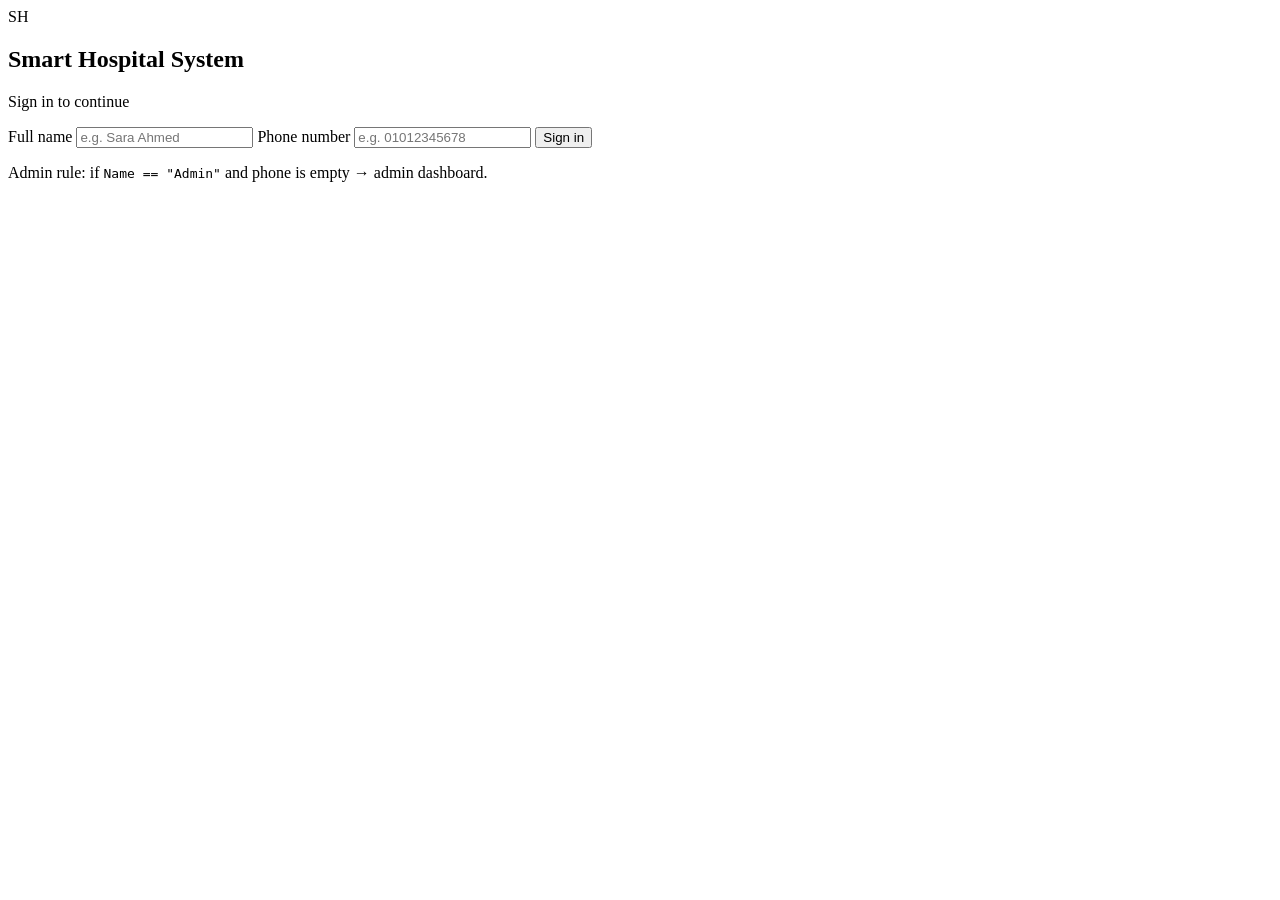
==== Automated_Clinic_System-main/demo/index.html @ 3701d6d7 "Trie for searching for patients" ====
<!doctype html>
<html lang="en">
  <head>
    <meta charset="utf-8" />
    <meta name="viewport" content="width=device-width,initial-scale=1" />
    <title>Smart Hospital Demo</title>
    <link rel="stylesheet" href="/assets/style.css" />
  </head>
  <body>
    <div class="wrap">
      <!-- LOGIN SCREEN -->
      <main id="screenLogin" class="screen screenCenter">
        <section class="card loginCard">
          <div class="brand">
            <div class="logo">SH</div>
            <div>
              <h1>Smart Hospital System</h1>
              <p class="sub">Sign in to continue</p>
            </div>
          </div>

          <div class="form formSingle">
            <label>
              Full name
              <input id="loginName" placeholder="e.g. Sara Ahmed" autocomplete="off" />
            </label>
            <label>
              Phone number
              <input id="loginPhone" placeholder="e.g. 01012345678" autocomplete="off" />
            </label>
            <button id="btnLogin" class="btn btnPrimary btnFull">Sign in</button>
          </div>

          <p class="muted small">
            Admin rule: if <code>Name == "Admin"</code> and phone is empty → admin dashboard.
          </p>
          <div id="loginError" class="alert" style="display:none"></div>
        </section>
      </main>

      <!-- APP SCREEN -->
      <div id="screenApp" class="screen" style="display:none">
        <header class="topbar">
          <div class="topLeft">
            <div class="logoSmall">SH</div>
            <div>
              <div class="topTitle">Smart Hospital</div>
              <div class="topSub" id="whoami">Signed in</div>
            </div>
          </div>
          <div class="topRight">
            <div id="toast" class="toast" style="display:none"></div>
            <button id="btnRefresh" class="btn">Refresh</button>
            <button id="btnReset" class="btn btnDanger">Reset</button>
            <button id="btnLogout" class="btn">Logout</button>
          </div>
        </header>

        <main class="grid">
          <!-- Patient view -->
          <section class="card" id="patientCard">
            <h2>Patient</h2>
            <div class="form">
              <label>
                Choose clinic
                <select id="patientClinic"></select>
              </label>
              <label>
                Choose symptom
                <select id="patientSymptom"></select>
              </label>
              <label id="otherSymptomWrap" style="display:none">
                Describe symptoms (Other)
                <input id="otherSymptomText" placeholder="Write your symptoms here..." />
              </label>
              <button id="btnRegister" class="btn btnPrimary">Join queue</button>
            </div>

            <div class="kv">
              <div class="kvItem">
                <div class="kvLabel">Your status</div>
                <div class="kvValue" id="patientStatus">Not registered yet</div>
              </div>
              <div class="kvItem">
                <div class="kvLabel">Your queue position</div>
                <div class="kvValue" id="patientPosition">—</div>
              </div>
            </div>
          </section>

          <!-- Admin view -->
          <section class="card" id="adminCard">
            <h2>Admin</h2>

            <div class="grid2">
              <div class="subcard">
                <h3>Clinics</h3>
                <div class="form2">
                  <input id="newClinicName" placeholder="Clinic name" />
                  <input id="newClinicSpec" placeholder="Specialty (optional)" />
                  <button id="btnAddClinic" class="btn btnPrimary">Add</button>
                </div>
                <div class="row">
                  <label class="inline">
                    Select clinic
                    <select id="adminClinic"></select>
                  </label>
                  <button id="btnRemoveClinic" class="btn btnDanger">Remove</button>
                </div>
              </div>

              <div class="subcard">
                <h3>Symptoms (per clinic)</h3>
                <div class="form2">
                  <input id="newSymptomName" placeholder="Symptom name" />
                  <select id="newSymptomUrgency">
                    <option value="1">1 - Elective</option>
                    <option value="2">2 - Non-Urgent</option>
                    <option value="3" selected>3 - Semi-Urgent</option>
                    <option value="4">4 - Urgent</option>
                    <option value="5">5 - Critical</option>
                  </select>
                  <input id="newSymptomEst" type="number" min="1" value="20" />
                  <button id="btnAddSymptom" class="btn btnPrimary">Add</button>
                </div>
                <div class="row">
                  <label class="inline">
                    Remove symptom
                    <select id="adminSymptom"></select>
                  </label>
                  <button id="btnRemoveSymptom" class="btn btnDanger">Remove</button>
                </div>
              </div>
            </div>

            <div class="row" style="margin-top:12px">
              <label class="inline">
                Finish next patient in clinic
                <select id="finishClinic"></select>
              </label>
              <button id="btnFinishNext" class="btn btnPrimary">Finish next</button>
            </div>

            <div style="margin-top:14px" class="subcard">
              <h3>Pending triage (Other symptoms)</h3>
              <div class="row">
                <label class="inline">
                  Next pending
                  <select id="pendingSelect"></select>
                </label>
                <label class="inline">
                  Severity
                  <select id="pendingUrgency">
                    <option value="1">1 - Elective</option>
                    <option value="2">2 - Non-Urgent</option>
                    <option value="3" selected>3 - Semi-Urgent</option>
                    <option value="4">4 - Urgent</option>
                    <option value="5">5 - Critical</option>
                  </select>
                </label>
                <label class="inline">
                  Est. minutes
                  <input id="pendingEst" type="number" min="1" value="20" style="max-width:110px" />
                </label>
                <label class="inline">
                  Route clinic
                  <select id="pendingClinic"></select>
                </label>
                <button id="btnTriagePending" class="btn btnPrimary">Triage</button>
              </div>
              <div class="muted small" id="pendingDetails" style="margin-top:8px"></div>
            </div>
          </section>

          <!-- Simple readable state -->
          <section class="card cardWide">
            <div class="row" style="justify-content:space-between">
              <h2 style="margin:0">Queues</h2>
              <label class="inline muted small">
                View clinic
                <select id="viewClinic"></select>
              </label>
            </div>

            <div class="queuePanel">
              <div class="queueHeader">
                <div class="queueTitle" id="queueTitle">Clinic</div>
                <div class="queueMeta" id="queueMeta">0 waiting</div>
              </div>
              <div id="queueList" class="queueList"></div>
            </div>

            <details class="raw">
              <summary>Raw JSON (for debugging)</summary>
              <pre id="outApi" class="out"></pre>
              <pre id="outQueue" class="out"></pre>
            </details>
          </section>
        </main>
      </div>
    </div>

    <script src="/assets/app.js"></script>
  </body>
</html>
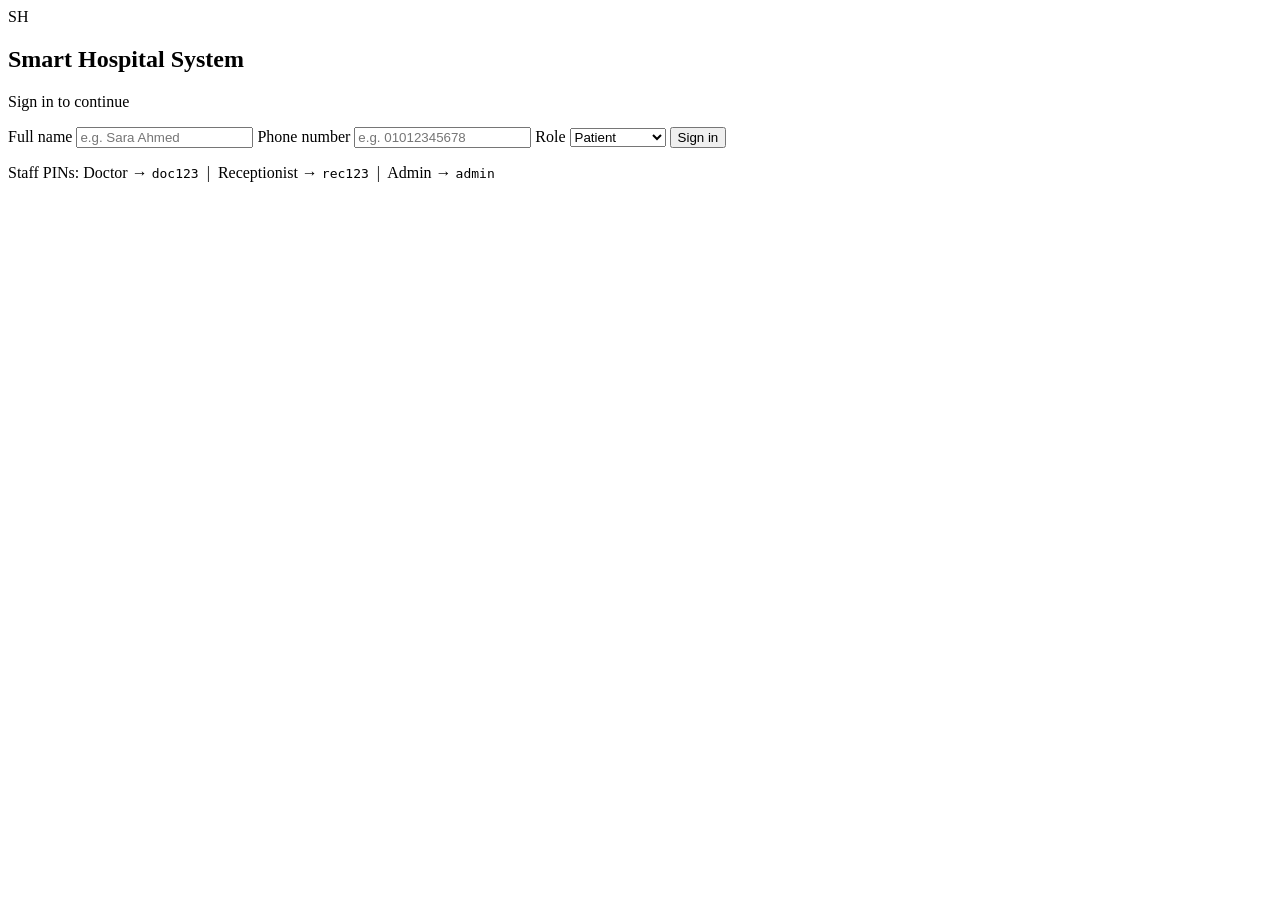
==== commit 889e9d98: "feat: add Doctor and Receptionist user roles - Doctor dashboard: per-clinic 'Finish Patient' button " ====
--- a/Automated_Clinic_System-main/demo/index.html
+++ b/Automated_Clinic_System-main/demo/index.html
@@ -28,11 +28,26 @@
               Phone number
               <input id="loginPhone" placeholder="e.g. 01012345678" autocomplete="off" />
             </label>
+            <label>
+              Role
+              <select id="loginRole">
+                <option value="patient">Patient</option>
+                <option value="doctor">Doctor</option>
+                <option value="receptionist">Receptionist</option>
+                <option value="admin">Admin</option>
+              </select>
+            </label>
+            <div id="staffPinWrap" style="display:none">
+              <label>
+                Staff PIN
+                <input id="loginPin" type="password" placeholder="Enter staff PIN" autocomplete="off" />
+              </label>
+            </div>
             <button id="btnLogin" class="btn btnPrimary btnFull">Sign in</button>
           </div>
 
           <p class="muted small">
-            Admin rule: if <code>Name == "Admin"</code> and phone is empty → admin dashboard.
+            Staff PINs: Doctor → <code>doc123</code> &nbsp;|&nbsp; Receptionist → <code>rec123</code> &nbsp;|&nbsp; Admin → <code>admin</code>
           </p>
           <div id="loginError" class="alert" style="display:none"></div>
         </section>
@@ -57,9 +72,11 @@
         </header>
 
         <main class="grid">
-          <!-- Patient view -->
+          <!-- ============================================================ -->
+          <!-- PATIENT VIEW                                                  -->
+          <!-- ============================================================ -->
           <section class="card" id="patientCard">
-            <h2>Patient</h2>
+            <h2>🏥 Patient Registration</h2>
             <div class="form">
               <label>
                 Choose clinic
@@ -88,9 +105,79 @@
             </div>
           </section>
 
-          <!-- Admin view -->
+          <!-- ============================================================ -->
+          <!-- DOCTOR VIEW                                                   -->
+          <!-- ============================================================ -->
+          <section class="card" id="doctorCard">
+            <h2>🩺 Doctor Dashboard</h2>
+            <p class="muted small" style="margin:0 0 12px">Press <strong>Finish Patient</strong> to complete the highest-priority patient in a clinic queue.</p>
+
+            <div id="doctorClinicList" class="doctorClinics"></div>
+          </section>
+
+          <!-- ============================================================ -->
+          <!-- RECEPTIONIST VIEW                                             -->
+          <!-- ============================================================ -->
+          <section class="card cardWide" id="receptionistCard">
+            <h2>📋 Receptionist — Triage Pending Patients</h2>
+
+            <div class="grid2">
+              <!-- Left: pending patient info -->
+              <div class="subcard">
+                <h3>Next Pending Patient</h3>
+                <div class="row" style="margin-bottom:8px">
+                  <label class="inline">
+                    Select patient
+                    <select id="pendingSelect"></select>
+                  </label>
+                </div>
+                <div class="muted small" id="pendingDetails" style="margin-top:6px; padding:8px; background:rgba(255,255,255,0.03); border-radius:8px; min-height:32px"></div>
+                <div id="pendingCount" class="muted small" style="margin-top:6px"></div>
+              </div>
+
+              <!-- Right: triage controls -->
+              <div class="subcard">
+                <h3>Assign Urgency &amp; Route</h3>
+                <div class="form formSingle" style="gap:8px">
+                  <label>
+                    Urgency level
+                    <select id="pendingUrgency">
+                      <option value="1">1 - Elective</option>
+                      <option value="2">2 - Non-Urgent</option>
+                      <option value="3" selected>3 - Semi-Urgent</option>
+                      <option value="4">4 - Urgent</option>
+                      <option value="5">5 - Critical</option>
+                    </select>
+                  </label>
+                  <label>
+                    Estimated treatment (minutes)
+                    <input id="pendingEst" type="number" min="1" value="20" />
+                  </label>
+                  <label>
+                    Route to clinic
+                    <select id="pendingClinic"></select>
+                  </label>
+                  <label class="checkRow">
+                    <input id="pendingSave" type="checkbox" />
+                    <span>Save this diagnosis for future auto-use</span>
+                  </label>
+                  <div id="pendingSaveNameWrap" style="display:none">
+                    <label>
+                      Diagnosis label (to save)
+                      <input id="pendingSaveName" placeholder="e.g. Migraine, Rash, Fracture" />
+                    </label>
+                  </div>
+                  <button id="btnTriagePending" class="btn btnPrimary">Triage &amp; Route Patient</button>
+                </div>
+              </div>
+            </div>
+          </section>
+
+          <!-- ============================================================ -->
+          <!-- ADMIN VIEW                                                    -->
+          <!-- ============================================================ -->
           <section class="card" id="adminCard">
-            <h2>Admin</h2>
+            <h2>⚙️ Admin Dashboard</h2>
 
             <div class="grid2">
               <div class="subcard">
@@ -141,16 +228,17 @@
               <button id="btnFinishNext" class="btn btnPrimary">Finish next</button>
             </div>
 
+            <!-- Admin triage panel (same as receptionist for completeness) -->
             <div style="margin-top:14px" class="subcard">
               <h3>Pending triage (Other symptoms)</h3>
               <div class="row">
                 <label class="inline">
                   Next pending
-                  <select id="pendingSelect"></select>
+                  <select id="adminPendingSelect"></select>
                 </label>
                 <label class="inline">
                   Severity
-                  <select id="pendingUrgency">
+                  <select id="adminPendingUrgency">
                     <option value="1">1 - Elective</option>
                     <option value="2">2 - Non-Urgent</option>
                     <option value="3" selected>3 - Semi-Urgent</option>
@@ -160,19 +248,21 @@
                 </label>
                 <label class="inline">
                   Est. minutes
-                  <input id="pendingEst" type="number" min="1" value="20" style="max-width:110px" />
+                  <input id="adminPendingEst" type="number" min="1" value="20" style="max-width:110px" />
                 </label>
                 <label class="inline">
                   Route clinic
-                  <select id="pendingClinic"></select>
-                </label>
-                <button id="btnTriagePending" class="btn btnPrimary">Triage</button>
-              </div>
-              <div class="muted small" id="pendingDetails" style="margin-top:8px"></div>
-            </div>
-          </section>
-
-          <!-- Simple readable state -->
+                  <select id="adminPendingClinic"></select>
+                </label>
+                <button id="btnAdminTriagePending" class="btn btnPrimary">Triage</button>
+              </div>
+              <div class="muted small" id="adminPendingDetails" style="margin-top:8px"></div>
+            </div>
+          </section>
+
+          <!-- ============================================================ -->
+          <!-- QUEUE VIEWER (visible to all roles)                           -->
+          <!-- ============================================================ -->
           <section class="card cardWide">
             <div class="row" style="justify-content:space-between">
               <h2 style="margin:0">Queues</h2>
@@ -203,4 +293,3 @@
     <script src="/assets/app.js"></script>
   </body>
 </html>
-
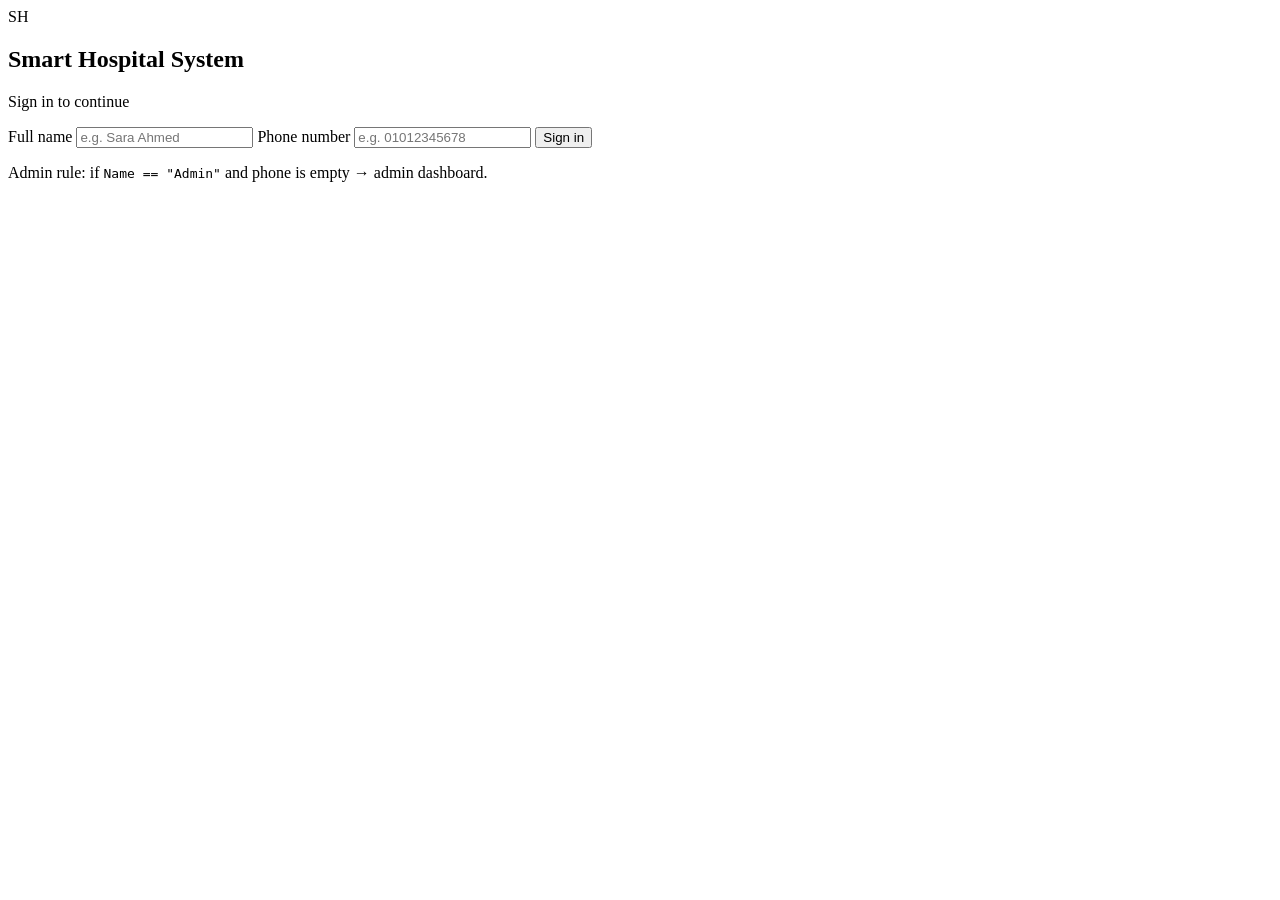
==== commit 02d8e7e7: "implementing trie to search for users effiecntly" ====
--- a/Automated_Clinic_System-main/demo/index.html
+++ b/Automated_Clinic_System-main/demo/index.html
@@ -28,26 +28,11 @@
               Phone number
               <input id="loginPhone" placeholder="e.g. 01012345678" autocomplete="off" />
             </label>
-            <label>
-              Role
-              <select id="loginRole">
-                <option value="patient">Patient</option>
-                <option value="doctor">Doctor</option>
-                <option value="receptionist">Receptionist</option>
-                <option value="admin">Admin</option>
-              </select>
-            </label>
-            <div id="staffPinWrap" style="display:none">
-              <label>
-                Staff PIN
-                <input id="loginPin" type="password" placeholder="Enter staff PIN" autocomplete="off" />
-              </label>
-            </div>
             <button id="btnLogin" class="btn btnPrimary btnFull">Sign in</button>
           </div>
 
           <p class="muted small">
-            Staff PINs: Doctor → <code>doc123</code> &nbsp;|&nbsp; Receptionist → <code>rec123</code> &nbsp;|&nbsp; Admin → <code>admin</code>
+            Admin rule: if <code>Name == "Admin"</code> and phone is empty → admin dashboard.
           </p>
           <div id="loginError" class="alert" style="display:none"></div>
         </section>
@@ -72,11 +57,9 @@
         </header>
 
         <main class="grid">
-          <!-- ============================================================ -->
-          <!-- PATIENT VIEW                                                  -->
-          <!-- ============================================================ -->
+          <!-- Patient view -->
           <section class="card" id="patientCard">
-            <h2>🏥 Patient Registration</h2>
+            <h2>Patient</h2>
             <div class="form">
               <label>
                 Choose clinic
@@ -105,79 +88,9 @@
             </div>
           </section>
 
-          <!-- ============================================================ -->
-          <!-- DOCTOR VIEW                                                   -->
-          <!-- ============================================================ -->
-          <section class="card" id="doctorCard">
-            <h2>🩺 Doctor Dashboard</h2>
-            <p class="muted small" style="margin:0 0 12px">Press <strong>Finish Patient</strong> to complete the highest-priority patient in a clinic queue.</p>
-
-            <div id="doctorClinicList" class="doctorClinics"></div>
-          </section>
-
-          <!-- ============================================================ -->
-          <!-- RECEPTIONIST VIEW                                             -->
-          <!-- ============================================================ -->
-          <section class="card cardWide" id="receptionistCard">
-            <h2>📋 Receptionist — Triage Pending Patients</h2>
-
-            <div class="grid2">
-              <!-- Left: pending patient info -->
-              <div class="subcard">
-                <h3>Next Pending Patient</h3>
-                <div class="row" style="margin-bottom:8px">
-                  <label class="inline">
-                    Select patient
-                    <select id="pendingSelect"></select>
-                  </label>
-                </div>
-                <div class="muted small" id="pendingDetails" style="margin-top:6px; padding:8px; background:rgba(255,255,255,0.03); border-radius:8px; min-height:32px"></div>
-                <div id="pendingCount" class="muted small" style="margin-top:6px"></div>
-              </div>
-
-              <!-- Right: triage controls -->
-              <div class="subcard">
-                <h3>Assign Urgency &amp; Route</h3>
-                <div class="form formSingle" style="gap:8px">
-                  <label>
-                    Urgency level
-                    <select id="pendingUrgency">
-                      <option value="1">1 - Elective</option>
-                      <option value="2">2 - Non-Urgent</option>
-                      <option value="3" selected>3 - Semi-Urgent</option>
-                      <option value="4">4 - Urgent</option>
-                      <option value="5">5 - Critical</option>
-                    </select>
-                  </label>
-                  <label>
-                    Estimated treatment (minutes)
-                    <input id="pendingEst" type="number" min="1" value="20" />
-                  </label>
-                  <label>
-                    Route to clinic
-                    <select id="pendingClinic"></select>
-                  </label>
-                  <label class="checkRow">
-                    <input id="pendingSave" type="checkbox" />
-                    <span>Save this diagnosis for future auto-use</span>
-                  </label>
-                  <div id="pendingSaveNameWrap" style="display:none">
-                    <label>
-                      Diagnosis label (to save)
-                      <input id="pendingSaveName" placeholder="e.g. Migraine, Rash, Fracture" />
-                    </label>
-                  </div>
-                  <button id="btnTriagePending" class="btn btnPrimary">Triage &amp; Route Patient</button>
-                </div>
-              </div>
-            </div>
-          </section>
-
-          <!-- ============================================================ -->
-          <!-- ADMIN VIEW                                                    -->
-          <!-- ============================================================ -->
+          <!-- Admin view -->
           <section class="card" id="adminCard">
-            <h2>⚙️ Admin Dashboard</h2>
+            <h2>Admin</h2>
 
             <div class="grid2">
               <div class="subcard">
@@ -228,17 +141,17 @@
               <button id="btnFinishNext" class="btn btnPrimary">Finish next</button>
             </div>
 
-            <!-- Admin triage panel (same as receptionist for completeness) -->
+            <!-- Triage -->
             <div style="margin-top:14px" class="subcard">
               <h3>Pending triage (Other symptoms)</h3>
               <div class="row">
                 <label class="inline">
                   Next pending
-                  <select id="adminPendingSelect"></select>
+                  <select id="pendingSelect"></select>
                 </label>
                 <label class="inline">
                   Severity
-                  <select id="adminPendingUrgency">
+                  <select id="pendingUrgency">
                     <option value="1">1 - Elective</option>
                     <option value="2">2 - Non-Urgent</option>
                     <option value="3" selected>3 - Semi-Urgent</option>
@@ -248,21 +161,34 @@
                 </label>
                 <label class="inline">
                   Est. minutes
-                  <input id="adminPendingEst" type="number" min="1" value="20" style="max-width:110px" />
+                  <input id="pendingEst" type="number" min="1" value="20" style="max-width:110px" />
                 </label>
                 <label class="inline">
                   Route clinic
-                  <select id="adminPendingClinic"></select>
-                </label>
-                <button id="btnAdminTriagePending" class="btn btnPrimary">Triage</button>
-              </div>
-              <div class="muted small" id="adminPendingDetails" style="margin-top:8px"></div>
+                  <select id="pendingClinic"></select>
+                </label>
+                <button id="btnTriagePending" class="btn btnPrimary">Triage</button>
+              </div>
+              <div class="muted small" id="pendingDetails" style="margin-top:8px"></div>
+            </div>
+
+            <!-- Patient search (Trie) -->
+            <div style="margin-top:14px" class="subcard">
+              <h3>Search patients by name</h3>
+              <p class="muted small" style="margin:0 0 8px">
+                O(m) Trie prefix search — speed is independent of total patient count.
+              </p>
+              <div class="row">
+                <input id="searchInput"
+                       placeholder="Type a name prefix, e.g. &quot;sar&quot;"
+                       style="flex:1" />
+                <button id="btnSearch" class="btn btnPrimary">Search</button>
+              </div>
+              <div id="searchResults" style="margin-top:10px"></div>
             </div>
           </section>
 
-          <!-- ============================================================ -->
-          <!-- QUEUE VIEWER (visible to all roles)                           -->
-          <!-- ============================================================ -->
+          <!-- Simple readable state -->
           <section class="card cardWide">
             <div class="row" style="justify-content:space-between">
               <h2 style="margin:0">Queues</h2>
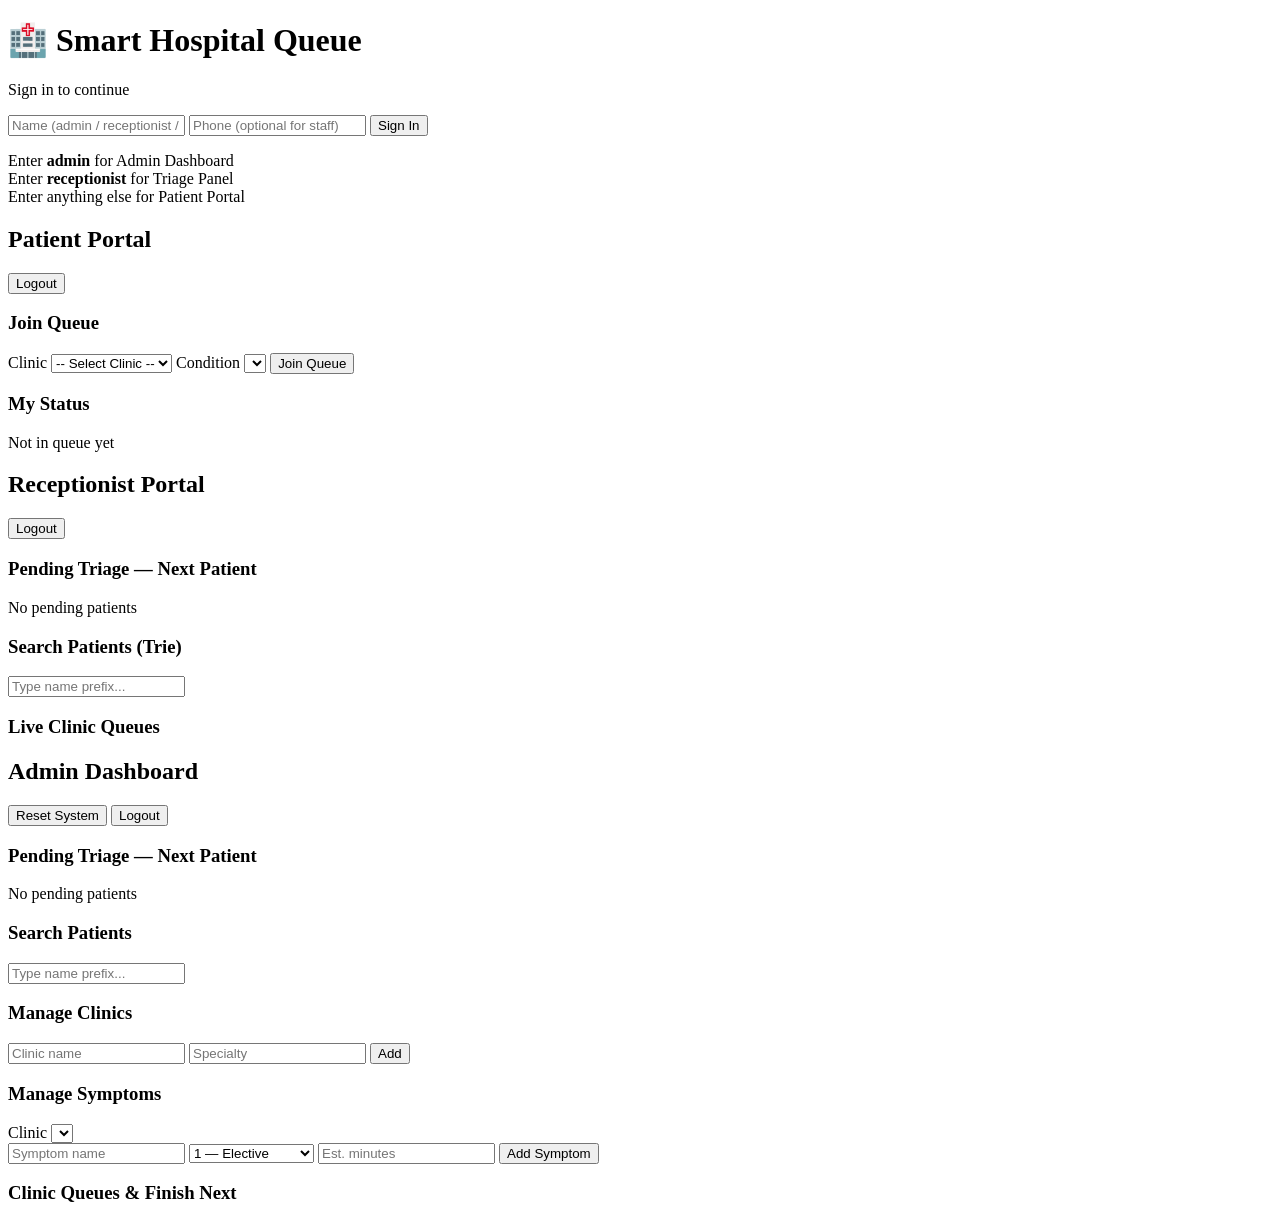
==== commit 38df4260: "edge cases" ====
--- a/Automated_Clinic_System-main/demo/index.html
+++ b/Automated_Clinic_System-main/demo/index.html
@@ -1,221 +1,146 @@
-<!doctype html>
+<!DOCTYPE html>
 <html lang="en">
-  <head>
-    <meta charset="utf-8" />
-    <meta name="viewport" content="width=device-width,initial-scale=1" />
-    <title>Smart Hospital Demo</title>
-    <link rel="stylesheet" href="/assets/style.css" />
-  </head>
-  <body>
-    <div class="wrap">
-      <!-- LOGIN SCREEN -->
-      <main id="screenLogin" class="screen screenCenter">
-        <section class="card loginCard">
-          <div class="brand">
-            <div class="logo">SH</div>
-            <div>
-              <h1>Smart Hospital System</h1>
-              <p class="sub">Sign in to continue</p>
+<head>
+    <meta charset="UTF-8">
+    <meta name="viewport" content="width=device-width, initial-scale=1.0">
+    <title>Smart Hospital Queue</title>
+    <link rel="stylesheet" href="assets/style.css">
+</head>
+<body>
+    <div id="app">
+        <!-- LOGIN -->
+        <div id="login-screen" class="screen active">
+            <div class="login-card">
+                <h1>🏥 Smart Hospital Queue</h1>
+                <p class="subtitle">Sign in to continue</p>
+                <div id="login-error" class="message error" style="display:none;"></div>
+                <input type="text" id="login-name" placeholder="Name (admin / receptionist / your name)">
+                <input type="tel" id="login-phone" placeholder="Phone (optional for staff)">
+                <button onclick="doLogin()">Sign In</button>
+                <p class="hint">
+                    Enter <b>admin</b> for Admin Dashboard<br>
+                    Enter <b>receptionist</b> for Triage Panel<br>
+                    Enter anything else for Patient Portal
+                </p>
             </div>
-          </div>
+        </div>
 
-          <div class="form formSingle">
-            <label>
-              Full name
-              <input id="loginName" placeholder="e.g. Sara Ahmed" autocomplete="off" />
-            </label>
-            <label>
-              Phone number
-              <input id="loginPhone" placeholder="e.g. 01012345678" autocomplete="off" />
-            </label>
-            <button id="btnLogin" class="btn btnPrimary btnFull">Sign in</button>
-          </div>
+        <!-- PATIENT -->
+        <div id="patient-screen" class="screen">
+            <header>
+                <h2>Patient Portal</h2>
+                <div class="user-info">
+                    <span id="patient-name"></span>
+                    <button class="btn-secondary" onclick="doLogout()">Logout</button>
+                </div>
+            </header>
+            <main class="grid-1">
+                <section class="card">
+                    <h3>Join Queue</h3>
+                    <label>Clinic</label>
+                    <select id="patient-clinic"><option value="">-- Select Clinic --</option></select>
 
-          <p class="muted small">
-            Admin rule: if <code>Name == "Admin"</code> and phone is empty → admin dashboard.
-          </p>
-          <div id="loginError" class="alert" style="display:none"></div>
-        </section>
-      </main>
+                    <label>Condition</label>
+                    <select id="patient-condition"></select>
 
-      <!-- APP SCREEN -->
-      <div id="screenApp" class="screen" style="display:none">
-        <header class="topbar">
-          <div class="topLeft">
-            <div class="logoSmall">SH</div>
-            <div>
-              <div class="topTitle">Smart Hospital</div>
-              <div class="topSub" id="whoami">Signed in</div>
-            </div>
-          </div>
-          <div class="topRight">
-            <div id="toast" class="toast" style="display:none"></div>
-            <button id="btnRefresh" class="btn">Refresh</button>
-            <button id="btnReset" class="btn btnDanger">Reset</button>
-            <button id="btnLogout" class="btn">Logout</button>
-          </div>
-        </header>
+                    <div id="other-box" style="display:none;">
+                        <label>Describe your symptoms</label>
+                        <textarea id="patient-symptoms" rows="3"></textarea>
+                    </div>
 
-        <main class="grid">
-          <!-- Patient view -->
-          <section class="card" id="patientCard">
-            <h2>Patient</h2>
-            <div class="form">
-              <label>
-                Choose clinic
-                <select id="patientClinic"></select>
-              </label>
-              <label>
-                Choose symptom
-                <select id="patientSymptom"></select>
-              </label>
-              <label id="otherSymptomWrap" style="display:none">
-                Describe symptoms (Other)
-                <input id="otherSymptomText" placeholder="Write your symptoms here..." />
-              </label>
-              <button id="btnRegister" class="btn btnPrimary">Join queue</button>
-            </div>
+                    <button onclick="patientJoinQueue()">Join Queue</button>
+                    <div id="patient-message" class="message"></div>
+                </section>
 
-            <div class="kv">
-              <div class="kvItem">
-                <div class="kvLabel">Your status</div>
-                <div class="kvValue" id="patientStatus">Not registered yet</div>
-              </div>
-              <div class="kvItem">
-                <div class="kvLabel">Your queue position</div>
-                <div class="kvValue" id="patientPosition">—</div>
-              </div>
-            </div>
-          </section>
+                <section class="card">
+                    <h3>My Status</h3>
+                    <div id="patient-status"><p class="empty">Not in queue yet</p></div>
+                </section>
+            </main>
+        </div>
 
-          <!-- Admin view -->
-          <section class="card" id="adminCard">
-            <h2>Admin</h2>
+        <!-- RECEPTIONIST -->
+        <div id="receptionist-screen" class="screen">
+            <header>
+                <h2>Receptionist Portal</h2>
+                <button class="btn-secondary" onclick="doLogout()">Logout</button>
+            </header>
+            <main class="grid-2">
+                <section class="card">
+                    <h3>Pending Triage — Next Patient</h3>
+                    <div id="pending-list"><p class="empty">No pending patients</p></div>
+                </section>
 
-            <div class="grid2">
-              <div class="subcard">
-                <h3>Clinics</h3>
-                <div class="form2">
-                  <input id="newClinicName" placeholder="Clinic name" />
-                  <input id="newClinicSpec" placeholder="Specialty (optional)" />
-                  <button id="btnAddClinic" class="btn btnPrimary">Add</button>
+                <section class="card">
+                    <h3>Search Patients (Trie)</h3>
+                    <input type="text" id="search-input" placeholder="Type name prefix..." oninput="doSearch()">
+                    <div id="search-results"></div>
+                </section>
+
+                <section class="card full-width">
+                    <h3>Live Clinic Queues</h3>
+                    <div id="receptionist-queues"></div>
+                </section>
+            </main>
+        </div>
+
+        <!-- ADMIN -->
+        <div id="admin-screen" class="screen">
+            <header>
+                <h2>Admin Dashboard</h2>
+                <div class="header-actions">
+                    <button class="btn-danger" onclick="doReset()">Reset System</button>
+                    <button class="btn-secondary" onclick="doLogout()">Logout</button>
                 </div>
-                <div class="row">
-                  <label class="inline">
-                    Select clinic
-                    <select id="adminClinic"></select>
-                  </label>
-                  <button id="btnRemoveClinic" class="btn btnDanger">Remove</button>
-                </div>
-              </div>
+            </header>
+            <main class="grid-2">
+                <section class="card">
+                    <h3>Pending Triage — Next Patient</h3>
+                    <div id="admin-pending-list"><p class="empty">No pending patients</p></div>
+                </section>
 
-              <div class="subcard">
-                <h3>Symptoms (per clinic)</h3>
-                <div class="form2">
-                  <input id="newSymptomName" placeholder="Symptom name" />
-                  <select id="newSymptomUrgency">
-                    <option value="1">1 - Elective</option>
-                    <option value="2">2 - Non-Urgent</option>
-                    <option value="3" selected>3 - Semi-Urgent</option>
-                    <option value="4">4 - Urgent</option>
-                    <option value="5">5 - Critical</option>
-                  </select>
-                  <input id="newSymptomEst" type="number" min="1" value="20" />
-                  <button id="btnAddSymptom" class="btn btnPrimary">Add</button>
-                </div>
-                <div class="row">
-                  <label class="inline">
-                    Remove symptom
-                    <select id="adminSymptom"></select>
-                  </label>
-                  <button id="btnRemoveSymptom" class="btn btnDanger">Remove</button>
-                </div>
-              </div>
-            </div>
+                <section class="card">
+                    <h3>Search Patients</h3>
+                    <input type="text" id="admin-search-input" placeholder="Type name prefix..." oninput="doAdminSearch()">
+                    <div id="admin-search-results"></div>
+                </section>
 
-            <div class="row" style="margin-top:12px">
-              <label class="inline">
-                Finish next patient in clinic
-                <select id="finishClinic"></select>
-              </label>
-              <button id="btnFinishNext" class="btn btnPrimary">Finish next</button>
-            </div>
+                <section class="card">
+                    <h3>Manage Clinics</h3>
+                    <div id="admin-clinics"></div>
+                    <div class="form-row">
+                        <input type="text" id="new-clinic-name" placeholder="Clinic name">
+                        <input type="text" id="new-clinic-spec" placeholder="Specialty">
+                        <button onclick="addClinic()">Add</button>
+                    </div>
+                </section>
 
-            <!-- Triage -->
-            <div style="margin-top:14px" class="subcard">
-              <h3>Pending triage (Other symptoms)</h3>
-              <div class="row">
-                <label class="inline">
-                  Next pending
-                  <select id="pendingSelect"></select>
-                </label>
-                <label class="inline">
-                  Severity
-                  <select id="pendingUrgency">
-                    <option value="1">1 - Elective</option>
-                    <option value="2">2 - Non-Urgent</option>
-                    <option value="3" selected>3 - Semi-Urgent</option>
-                    <option value="4">4 - Urgent</option>
-                    <option value="5">5 - Critical</option>
-                  </select>
-                </label>
-                <label class="inline">
-                  Est. minutes
-                  <input id="pendingEst" type="number" min="1" value="20" style="max-width:110px" />
-                </label>
-                <label class="inline">
-                  Route clinic
-                  <select id="pendingClinic"></select>
-                </label>
-                <button id="btnTriagePending" class="btn btnPrimary">Triage</button>
-              </div>
-              <div class="muted small" id="pendingDetails" style="margin-top:8px"></div>
-            </div>
+                <section class="card">
+                    <h3>Manage Symptoms</h3>
+                    <label>Clinic</label>
+                    <select id="symptom-clinic-select"></select>
+                    <div id="admin-symptoms-list"></div>
+                    <div class="form-stack">
+                        <input type="text" id="new-symptom-name" placeholder="Symptom name">
+                        <select id="new-symptom-urgency">
+                            <option value="1">1 — Elective</option>
+                            <option value="2">2 — Non-Urgent</option>
+                            <option value="3">3 — Semi-Urgent</option>
+                            <option value="4">4 — Urgent</option>
+                            <option value="5">5 — Critical</option>
+                        </select>
+                        <input type="number" id="new-symptom-time" placeholder="Est. minutes" min="1">
+                        <button onclick="addSymptom()">Add Symptom</button>
+                    </div>
+                </section>
 
-            <!-- Patient search (Trie) -->
-            <div style="margin-top:14px" class="subcard">
-              <h3>Search patients by name</h3>
-              <p class="muted small" style="margin:0 0 8px">
-                O(m) Trie prefix search — speed is independent of total patient count.
-              </p>
-              <div class="row">
-                <input id="searchInput"
-                       placeholder="Type a name prefix, e.g. &quot;sar&quot;"
-                       style="flex:1" />
-                <button id="btnSearch" class="btn btnPrimary">Search</button>
-              </div>
-              <div id="searchResults" style="margin-top:10px"></div>
-            </div>
-          </section>
-
-          <!-- Simple readable state -->
-          <section class="card cardWide">
-            <div class="row" style="justify-content:space-between">
-              <h2 style="margin:0">Queues</h2>
-              <label class="inline muted small">
-                View clinic
-                <select id="viewClinic"></select>
-              </label>
-            </div>
-
-            <div class="queuePanel">
-              <div class="queueHeader">
-                <div class="queueTitle" id="queueTitle">Clinic</div>
-                <div class="queueMeta" id="queueMeta">0 waiting</div>
-              </div>
-              <div id="queueList" class="queueList"></div>
-            </div>
-
-            <details class="raw">
-              <summary>Raw JSON (for debugging)</summary>
-              <pre id="outApi" class="out"></pre>
-              <pre id="outQueue" class="out"></pre>
-            </details>
-          </section>
-        </main>
-      </div>
+                <section class="card full-width">
+                    <h3>Clinic Queues & Finish Next</h3>
+                    <div id="admin-queues"></div>
+                </section>
+            </main>
+        </div>
     </div>
-
-    <script src="/assets/app.js"></script>
-  </body>
-</html>
+    <script src="assets/app.js"></script>
+</body>
+</html>
